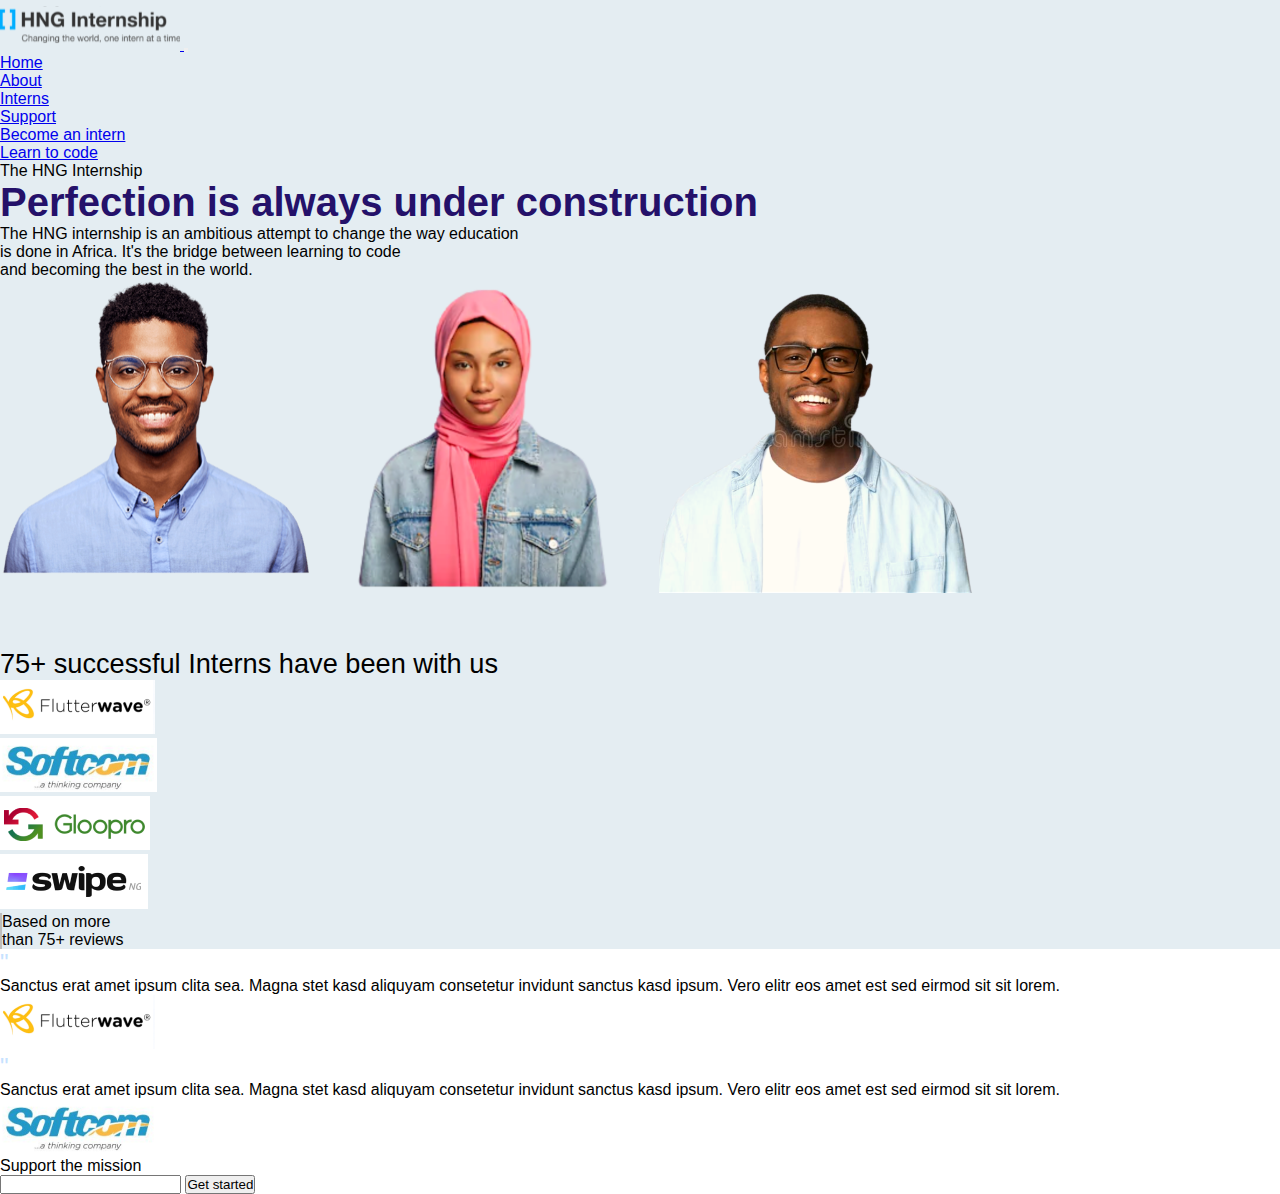
==== index.html @ bb7c301c "first commit" ====
<!DOCTYPE html>
<html lang="en">
<head>
    <meta charset="UTF-8">
    <meta name="viewport" content="width=device-width, initial-scale=1.0">
    <title>Home</title>
    <link rel="stylesheet" href="https://stackpath.bootstrapcdn.com/bootstrap/4.5.0/css/bootstrap.min.css" integrity="sha384-9aIt2nRpC12Uk9gS9baDl411NQApFmC26EwAOH8WgZl5MYYxFfc+NcPb1dKGj7Sk" crossorigin="anonymous">
    <link rel="stylesheet" href="css/style.css">
</head>
<body>
    <header class="container-fluid">
        <nav class="navbar navbar-expand-lg navbar-light ">
            <a class="navbar-brand" href="#">
                <img src="images/logo.svg" width="180" height="50" alt="hng-logo" loading="lazy">
              </a>
            <button class="navbar-toggler" type="button" data-toggle="collapse" data-target="#navbarNav" aria-controls="navbarNav" aria-expanded="false" aria-label="Toggle navigation">
              <span class="navbar-toggler-icon"></span>
            </button>
            <div class="collapse navbar-collapse" id="navbarNav">
              <ul class="navbar-nav ml-auto">
                <li class="nav-item active p-2 px-3 ">
                  <a class="nav-link font-weight-bold" href="#">Home </a>
                </li>
                <li class="nav-item p-2 px-3">
                  <a class="nav-link text-dark font-weight-bold" href="about.html">About</a>
                </li>
                <li class="nav-item p-2 px-3">
                  <a class="nav-link text-dark font-weight-bold" href="interns.html">Interns</a>
                </li>
                <li class="nav-item p-2 px-3">
                    <a class="nav-link text-dark font-weight-bold" href="support.html">Support</a>
                </li>
                <li class="nav-item p-2 px-3">
                    <a class="nav-link text-dark font-weight-bold" href="become-intern.html">Become an intern</a>
                </li>
                <li class="nav-item p-2 px-3">
                    <a class="nav-link text-dark font-weight-bold" href="#">Learn to code</a>
                </li>
                
              </ul>
            </div>
          </nav>
          <div class="w-75 text-center mx-auto mt-5 ">
            <p class="font-weight-bold">The HNG Internship</p>
            <h2 class="color-purple head-h2">Perfection is always under construction</h2>
            <p class="text-center p-2">The HNG internship is an ambitious attempt to change the way education<br> is done in Africa. It's the bridge between learning to code<br> and becoming the best in the world.</p>
          </div>
          <div class=" images d-lg-flex mx-auto w-75 d-none d-sm-none d-md-none d-lg-block">
            <img src="images/image1.svg" alt="" class=" mt-5 ">
            <img src="images/image2.svg" alt="" class=" mt-5  ">
            <img src="images/image3.svg" alt="" class=" mt-5 ">
          </div>
    </header>
    <section class="container-fluid">
      <div class="w-75 mt-5 mx-auto text-center section-1">
        <p class="p-interns">75+ successful Interns have been with us</p>
        <div class=" sponsor d-flex flex-wrap mx-auto ">
            <div class="ml-2 mx-auto mt-5">
              <img src="images/flutter2.png" alt="" class="">
            </div>
            <div class="ml-2 mx-auto mt-5">
              <img src="images/softcom2.png" alt="" >
            </div>
            <div class="ml-2 mx-auto mt-5">
              <img src="images/Gloopro.png" alt="" >
            </div>
            <div class="ml-2 mx-auto mt-5">
              <img src="images/swipe2.png" alt="">
            </div>
          
            <div class="small-div text-left  pl-3 ml-3 mx-auto mt-5">Based on more<br> than 75+ reviews</div>
        </div>
        <div class="row ">
          <div class="col-lg-4 text-left card-1 mt-5 mx-auto">
            <p class="quote">"</p>
            <p>Sanctus erat amet ipsum clita sea. Magna stet kasd aliquyam consetetur invidunt sanctus kasd ipsum. Vero elitr eos amet est sed eirmod sit sit lorem.</p>
            <img src="images/flutter2.png" alt="" class="">
            
          </div>
          <div class="col-lg-4 text-left card-1 mt-5 mx-auto">
            <p class="quote">"</p>
            <p>Sanctus erat amet ipsum clita sea. Magna stet kasd aliquyam consetetur invidunt sanctus kasd ipsum. Vero elitr eos amet est sed eirmod sit sit lorem.</p>
            <img src="images/softcom2.png" alt="" class="">
            
          </div>
        </div>
      </div>
      <div>
        <p>Support the mission</p>
        <form action="">
          <input type="text">
          <button>Get started </button>
        </form>
      </div>
    </section>





















<script src="https://code.jquery.com/jquery-3.5.1.slim.min.js" integrity="sha384-DfXdz2htPH0lsSSs5nCTpuj/zy4C+OGpamoFVy38MVBnE+IbbVYUew+OrCXaRkfj" crossorigin="anonymous"></script>
<script src="https://cdn.jsdelivr.net/npm/popper.js@1.16.0/dist/umd/popper.min.js" integrity="sha384-Q6E9RHvbIyZFJoft+2mJbHaEWldlvI9IOYy5n3zV9zzTtmI3UksdQRVvoxMfooAo" crossorigin="anonymous"></script>
<script src="https://stackpath.bootstrapcdn.com/bootstrap/4.5.0/js/bootstrap.min.js" integrity="sha384-OgVRvuATP1z7JjHLkuOU7Xw704+h835Lr+6QL9UvYjZE3Ipu6Tp75j7Bh/kR0JKI" crossorigin="anonymous"></script>
</body>
</html>
---- css/style.css ----
*{
    padding: 0;
    margin: 0;
}

body{
    font-family: 'Segoe UI', Tahoma, Geneva, Verdana, sans-serif;
}

header,
.section-1{
    background-color: #E4EDF2;
}

nav a, 
.p-2,
.small-div{
    font-size: 1rem;
}
.head-h2{
    font-size: 2.5rem;
    font-weight: 600;
}
.color-purple{
    color: #24116A;
}

.p-interns{
    font-size: 1.7rem;
    font-weight: 500;
    padding-top: 4%;
}

.sponsor{
    width: 90%;
}

.small-div{
    width: 70%;
    font-weight: 500;
    border-left: 2px solid #BDBDBD;
}

.card-1{
    background-color: #ffff;
    
}
.quote{
    font-size: x-large;
    color: #C6E2FF;
}

@media (min-width: 768px){
    .small-div{
        width: 19%;
       
    }
}
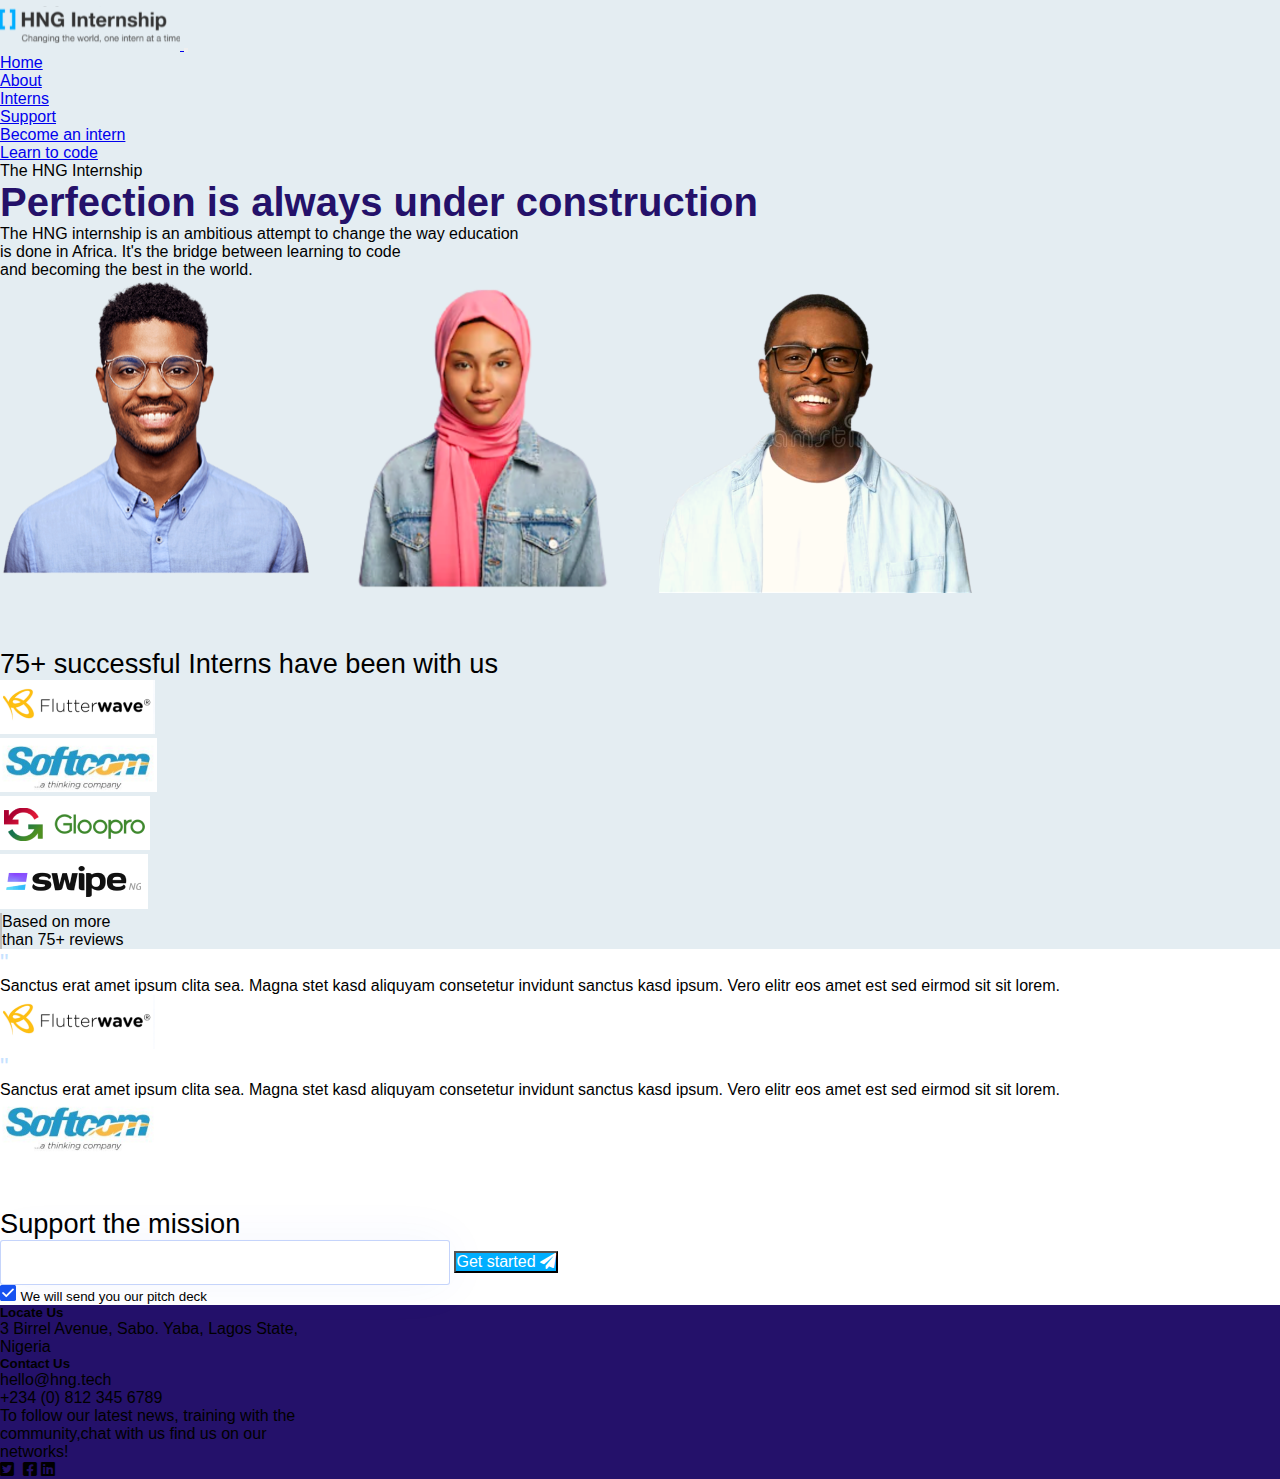
==== commit 9e7f1290: "second commit" ====
--- a/index.html
+++ b/index.html
@@ -5,6 +5,7 @@
     <meta name="viewport" content="width=device-width, initial-scale=1.0">
     <title>Home</title>
     <link rel="stylesheet" href="https://stackpath.bootstrapcdn.com/bootstrap/4.5.0/css/bootstrap.min.css" integrity="sha384-9aIt2nRpC12Uk9gS9baDl411NQApFmC26EwAOH8WgZl5MYYxFfc+NcPb1dKGj7Sk" crossorigin="anonymous">
+    <link rel="stylesheet" href="fontawesome-free-5.11.2-web/css/all.css">
     <link rel="stylesheet" href="css/style.css">
 </head>
 <body>
@@ -52,7 +53,7 @@
           </div>
     </header>
     <section class="container-fluid">
-      <div class="w-75 mt-5 mx-auto text-center section-1">
+      <div class="w-75 mt-5 mx-auto text-center section-1 ">
         <p class="p-interns">75+ successful Interns have been with us</p>
         <div class=" sponsor d-flex flex-wrap mx-auto ">
             <div class="ml-2 mx-auto mt-5">
@@ -74,25 +75,48 @@
           <div class="col-lg-4 text-left card-1 mt-5 mx-auto">
             <p class="quote">"</p>
             <p>Sanctus erat amet ipsum clita sea. Magna stet kasd aliquyam consetetur invidunt sanctus kasd ipsum. Vero elitr eos amet est sed eirmod sit sit lorem.</p>
-            <img src="images/flutter2.png" alt="" class="">
+            <img src="images/flutter2.png" alt="flutterwave-logo" class="">
             
           </div>
           <div class="col-lg-4 text-left card-1 mt-5 mx-auto">
             <p class="quote">"</p>
             <p>Sanctus erat amet ipsum clita sea. Magna stet kasd aliquyam consetetur invidunt sanctus kasd ipsum. Vero elitr eos amet est sed eirmod sit sit lorem.</p>
-            <img src="images/softcom2.png" alt="" class="">
+            <img src="images/softcom2.png" alt="softcom-logo" class="">
             
           </div>
         </div>
       </div>
-      <div>
-        <p>Support the mission</p>
+      <div class="text-center mt-5  mx-auto">
+        <p class="p-interns">Support the mission</p>
         <form action="">
-          <input type="text">
-          <button>Get started </button>
+          <input type="text" class="support-input">
+          <button class = "p-2 color-blue btn">Get started <i class="fas fa-paper-plane"></i></button><br>
         </form>
+        <div class="">
+          <img src="images/Vector.png" alt="">
+          <small>We will send you our pitch deck</small>
+        </div>
       </div>
     </section>
+    <footer class="container-fluid h-50 ">
+      <div class="w-75 text-light d-lg-flex d-md-flex mt-5 justify-content-between  mx-auto  ">
+        <div class=" mt-5 footer-div text-wrap">
+          <h5>Locate Us</h5>
+          <p>3 Birrel Avenue, Sabo. Yaba, Lagos State, Nigeria</p>
+        </div>
+        <div class=" mt-5 footer-div text-wrap">
+          <h5>Contact Us</h5>
+          <p>hello@hng.tech <br>+234 (0) 812 345 6789</p>
+        </div>
+        <div class=" mt-5 footer-div text-wrap">
+          <p>To follow our latest news, training with the community,chat with us find us on our networks!</p>
+          <i class="fab fa-twitter-square"></i>
+          <i class="fab fa-instagram-square"></i>
+          <i class="fab fa-facebook-square"></i>
+          <i class="fab fa-linkedin"></i>
+        </div>
+      </div>
+    </footer>
 
 
 
--- a/css/style.css
+++ b/css/style.css
@@ -12,6 +12,9 @@
     background-color: #E4EDF2;
 }
 
+.section-1{
+    /* height: 100vh; */
+}
 nav a, 
 .p-2,
 .small-div{
@@ -50,9 +53,33 @@
     color: #C6E2FF;
 }
 
+.support-input{
+    width: 35%;
+    height: 43px;
+    box-shadow: 0px 0px 50px rgba(22, 82, 240, 0.05);
+    border-radius: 3px;
+    border: 1px solid rgba(22, 82, 240, 0.25);
+}
+
+.color-blue{
+    background: #00AEFF;
+    color: #ffff;
+    
+}
+
+footer{
+    background: #24116A;
+}
+.footer-div{
+    width: 70%;
+}
+
 @media (min-width: 768px){
     .small-div{
         width: 19%;
        
     }
+    .footer-div{
+        width: 25%;
+    }
 } 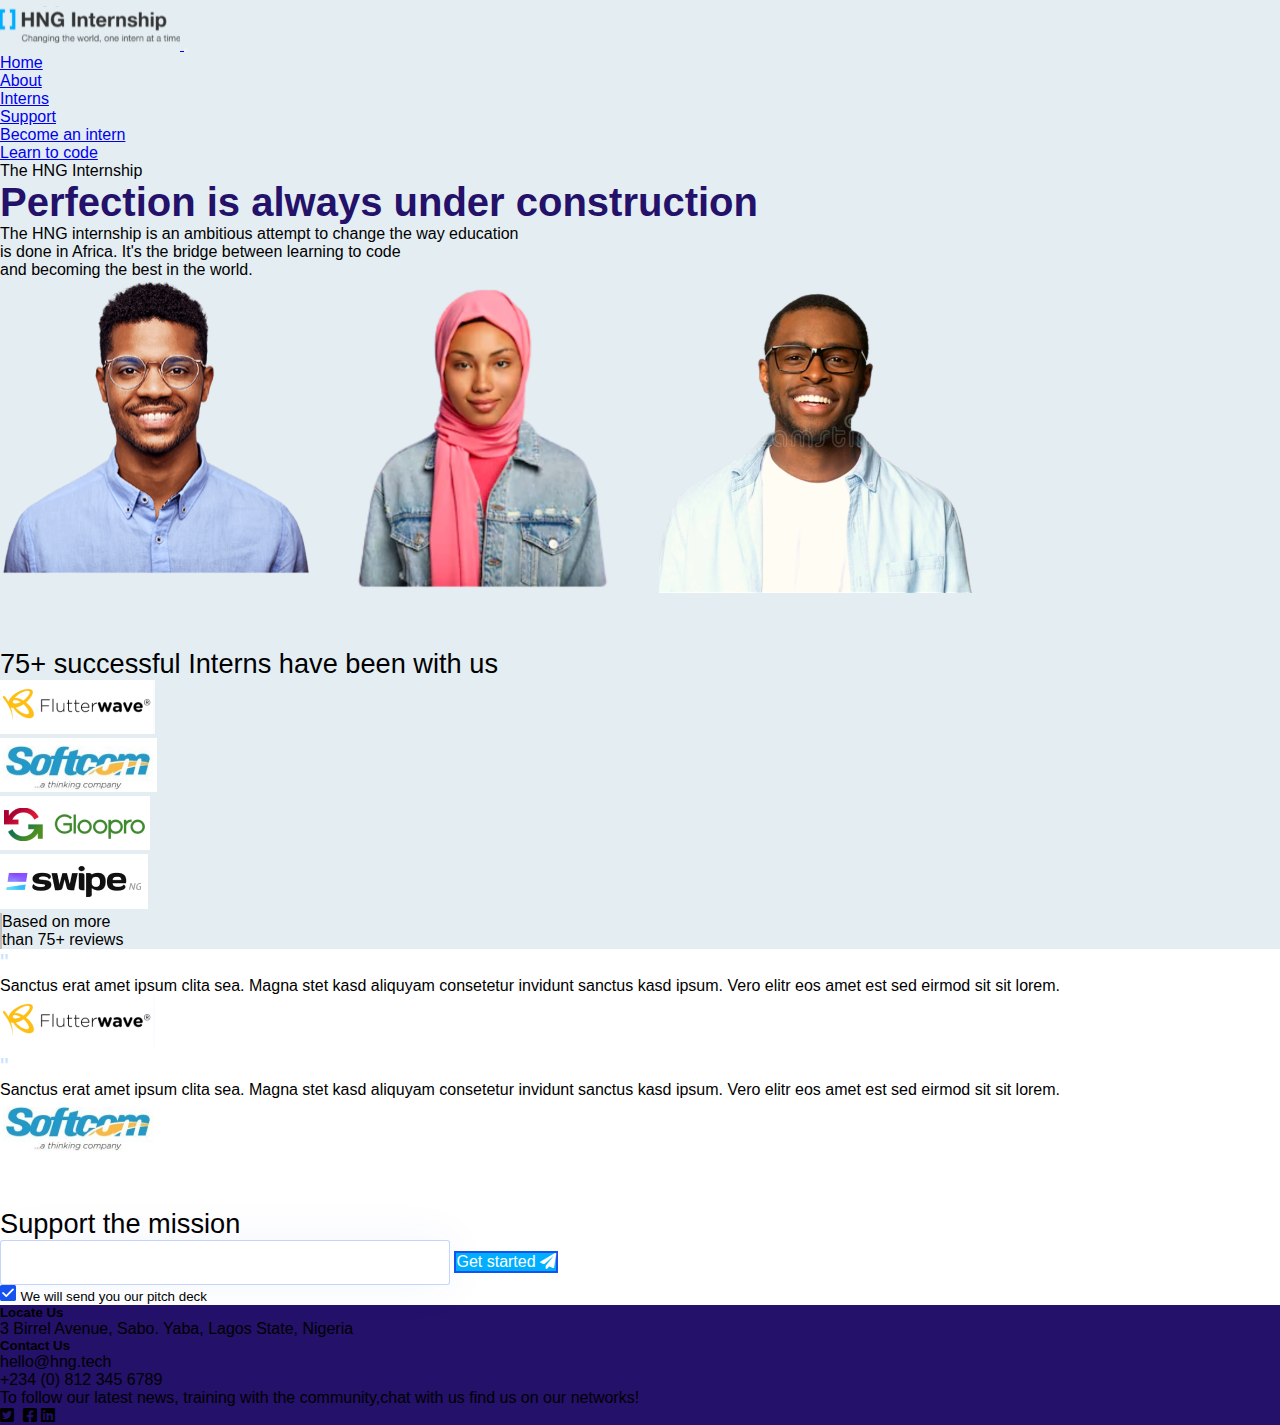
==== commit a18c0ecf: "more update" ====
--- a/index.html
+++ b/index.html
@@ -9,7 +9,7 @@
     <link rel="stylesheet" href="css/style.css">
 </head>
 <body>
-    <header class="container-fluid">
+    <header class="container-fluid index-header">
         <nav class="navbar navbar-expand-lg navbar-light ">
             <a class="navbar-brand" href="#">
                 <img src="images/logo.svg" width="180" height="50" alt="hng-logo" loading="lazy">
@@ -20,7 +20,7 @@
             <div class="collapse navbar-collapse" id="navbarNav">
               <ul class="navbar-nav ml-auto">
                 <li class="nav-item active p-2 px-3 ">
-                  <a class="nav-link font-weight-bold" href="#">Home </a>
+                  <a class="nav-link font-weight-bold" href="index.html">Home </a>
                 </li>
                 <li class="nav-item p-2 px-3">
                   <a class="nav-link text-dark font-weight-bold" href="about.html">About</a>
@@ -35,7 +35,7 @@
                     <a class="nav-link text-dark font-weight-bold" href="become-intern.html">Become an intern</a>
                 </li>
                 <li class="nav-item p-2 px-3">
-                    <a class="nav-link text-dark font-weight-bold" href="#">Learn to code</a>
+                    <a class="nav-link text-dark font-weight-bold" href="https://start.ng/">Learn to code</a>
                 </li>
                 
               </ul>
@@ -121,23 +121,6 @@
 
 
 
-
-
-
-
-
-
-
-
-
-
-
-
-
-
-
-
-
 <script src="https://code.jquery.com/jquery-3.5.1.slim.min.js" integrity="sha384-DfXdz2htPH0lsSSs5nCTpuj/zy4C+OGpamoFVy38MVBnE+IbbVYUew+OrCXaRkfj" crossorigin="anonymous"></script>
 <script src="https://cdn.jsdelivr.net/npm/popper.js@1.16.0/dist/umd/popper.min.js" integrity="sha384-Q6E9RHvbIyZFJoft+2mJbHaEWldlvI9IOYy5n3zV9zzTtmI3UksdQRVvoxMfooAo" crossorigin="anonymous"></script>
 <script src="https://stackpath.bootstrapcdn.com/bootstrap/4.5.0/js/bootstrap.min.js" integrity="sha384-OgVRvuATP1z7JjHLkuOU7Xw704+h835Lr+6QL9UvYjZE3Ipu6Tp75j7Bh/kR0JKI" crossorigin="anonymous"></script>
--- a/css/style.css
+++ b/css/style.css
@@ -7,14 +7,17 @@
     font-family: 'Segoe UI', Tahoma, Geneva, Verdana, sans-serif;
 }
 
-header,
-.section-1{
+p{
+    margin-bottom: 0rem;
+}
+.index-header,
+.section-1,
+.internship-works,
+.intern-companies
+{
     background-color: #E4EDF2;
 }
 
-.section-1{
-    /* height: 100vh; */
-}
 nav a, 
 .p-2,
 .small-div{
@@ -74,12 +77,230 @@
     width: 70%;
 }
 
+
+
+/* about style  */
+.about-header,
+.intern-head{
+    background: #E4E4F2;
+}
+.about-header{
+    border-radius: 10px;
+}
+
+.talent-div{
+    box-shadow: 0px 0px 50px rgba(0, 0, 0, 0.15);
+}
+
+.about-div p{
+    font-weight: 600;
+    font-size: 1.3rem;
+    line-height: 1.2;
+}
+
+.about-div{
+    width: 97%;
+    display: flex;
+}
+
+.intern-p1{
+    font-size: 1.3rem;
+    font-weight: 500;
+    color: #000000;
+}
+
+/* interns style */
+
+.intern-head{
+    position: relative;
+    height: 25vh;
+}
+
+.intern-text{
+    height: auto;
+    position: absolute;
+    /* left: 15%; */
+    top: 20%;
+}
+
+.intern-img1{
+    position: absolute;
+    left: 4%;
+    top: 45%;
+}
+
+.intern-img2{
+    position: absolute;
+    left: 80%;
+    top: 3%;
+}
+.intern-img3{
+    position: absolute;
+    left: 75%;
+    top: 60%;
+
+}
+
+.intern-companies{
+    width: 90%;
+    margin-top: 10%;
+}
+
+.intern-companies input{
+    border: none;
+}
+
+/*support style */
+
+.support-2, .become-1{
+    display: none;
+}
+
+.img-responsive{
+    max-width: 100%;
+    height: auto;
+    
+}
+
+.contribute{
+    height: 30vh;
+    background: #E4EDF2;
+    margin: 0 auto;
+
+}
+
+.earn{
+    font-size: 16px;
+}
+.text-purple{
+    color: #333CC1;
+}
+
+.card{
+    box-shadow: 0px 0px 50px rgba(22, 82, 240, 0.05);
+}
+.card-img{
+    width: 80px;
+    height: 80px;
+    margin: 0 auto;
+}
+
+.btn-color{
+    background-color:  #1652F0;
+    color: #fff;
+    padding: 8px;
+    border: none;
+    border-radius: 2px;
+}
+.btn{
+    border: 2px solid #1652F0 ;
+
+}
+.btn:hover{
+    background-color:  #1652F0;
+    color: #fff;
+}
+
+.sponsors{
+    background-color: #E4EDF2;
+}
+
+/* become-intern style */
+
+.h1-color{
+    color: #24116A;
+}
+
+.card-p{
+    font-size: 16px;
+}
+
+.tracks{
+    background: #FFF8F8;
+}
+
 @media (min-width: 768px){
     .small-div{
         width: 19%;
        
     }
+
+    .about-div p{
+        font-size: 1.8rem;
+        line-height: 1.5;
+    }
+
+    .intern-head{
+        height: 30vh;
+    }
+
+    .intern-img2{
+        left: 70%;
+        top: 3%;
+    }
+    .intern-img3{
+        left: 67%;
+        top: 60%;
+    
+    }
+    .intern-text{
+        left: 21%;
+        top: 30%;
+    }
+
+    .support-2, .become-1{
+        display: block;
+    }
+
     .footer-div{
-        width: 25%;
-    }
-} +        width: 60%;
+    }
+} 
+
+@media (min-width: 1024px){
+
+    .about-sub-header{
+        top: 7rem;
+        left: 4rem;
+    }
+
+    .intern-head{
+        height: 25vh;
+    }
+
+    .intern-img2{
+        left: 73%;
+        top: 3%;
+    }
+    .intern-img3{
+        left: 67%;
+        top: 60%;
+    
+    }
+
+    .intern-text{
+        left: 27%;
+        top: 40%;
+    }
+
+}
+
+@media (min-width: 1280px){
+    .intern-head{
+        height: 50vh;
+    }
+
+    .intern-img2{
+        left: 78%;
+        top: 3%;
+    }
+    .intern-img3{
+        left: 75%;
+        top: 60%;
+    
+    }
+    .intern-text{
+        left: 31%;
+        top: 40%;
+    }
+}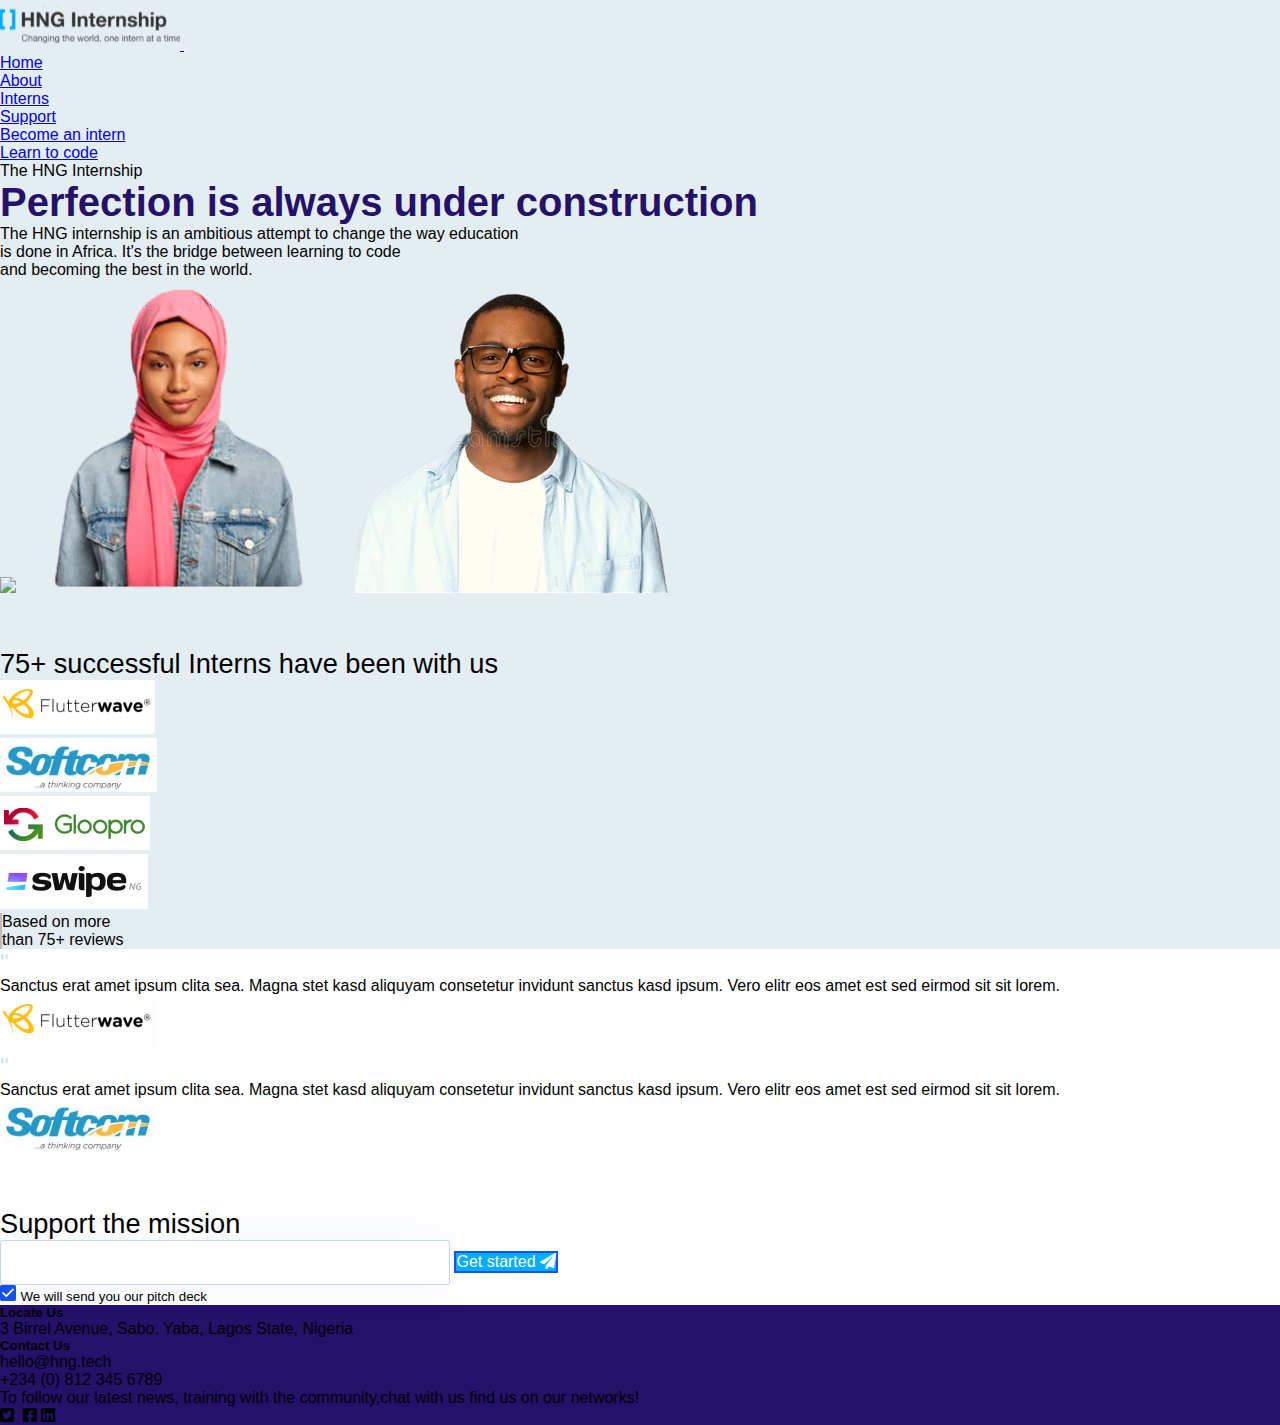
==== commit df34bf64: "compress images" ====
--- a/index.html
+++ b/index.html
@@ -47,9 +47,9 @@
             <p class="text-center p-2">The HNG internship is an ambitious attempt to change the way education<br> is done in Africa. It's the bridge between learning to code<br> and becoming the best in the world.</p>
           </div>
           <div class=" images d-lg-flex mx-auto w-75 d-none d-sm-none d-md-none d-lg-block">
-            <img src="images/image1.svg" alt="" class=" mt-5 ">
-            <img src="images/image2.svg" alt="" class=" mt-5  ">
-            <img src="images/image3.svg" alt="" class=" mt-5 ">
+            <img src="images/image1.pngalt="" class=" mt-5 ">
+            <img src="images/image2.png" alt="" class=" mt-5  ">
+            <img src="images/image3.png" alt="" class=" mt-5 ">
           </div>
     </header>
     <section class="container-fluid">
@@ -72,13 +72,13 @@
             <div class="small-div text-left  pl-3 ml-3 mx-auto mt-5">Based on more<br> than 75+ reviews</div>
         </div>
         <div class="row ">
-          <div class="col-lg-4 text-left card-1 mt-5 mx-auto">
+          <div class="col-lg-4 text-left card-1 mt-5 mx-auto mb-lg-5 mx-sm-2">
             <p class="quote">"</p>
             <p>Sanctus erat amet ipsum clita sea. Magna stet kasd aliquyam consetetur invidunt sanctus kasd ipsum. Vero elitr eos amet est sed eirmod sit sit lorem.</p>
             <img src="images/flutter2.png" alt="flutterwave-logo" class="">
             
           </div>
-          <div class="col-lg-4 text-left card-1 mt-5 mx-auto">
+          <div class="col-lg-4 text-left card-1 mt-5 mx-auto mb-lg-5">
             <p class="quote">"</p>
             <p>Sanctus erat amet ipsum clita sea. Magna stet kasd aliquyam consetetur invidunt sanctus kasd ipsum. Vero elitr eos amet est sed eirmod sit sit lorem.</p>
             <img src="images/softcom2.png" alt="softcom-logo" class="">
--- a/css/style.css
+++ b/css/style.css
@@ -150,6 +150,10 @@
     border: none;
 }
 
+.working-intern{
+    background-color: #ffff;
+}
+
 /*support style */
 
 .support-2, .become-1{
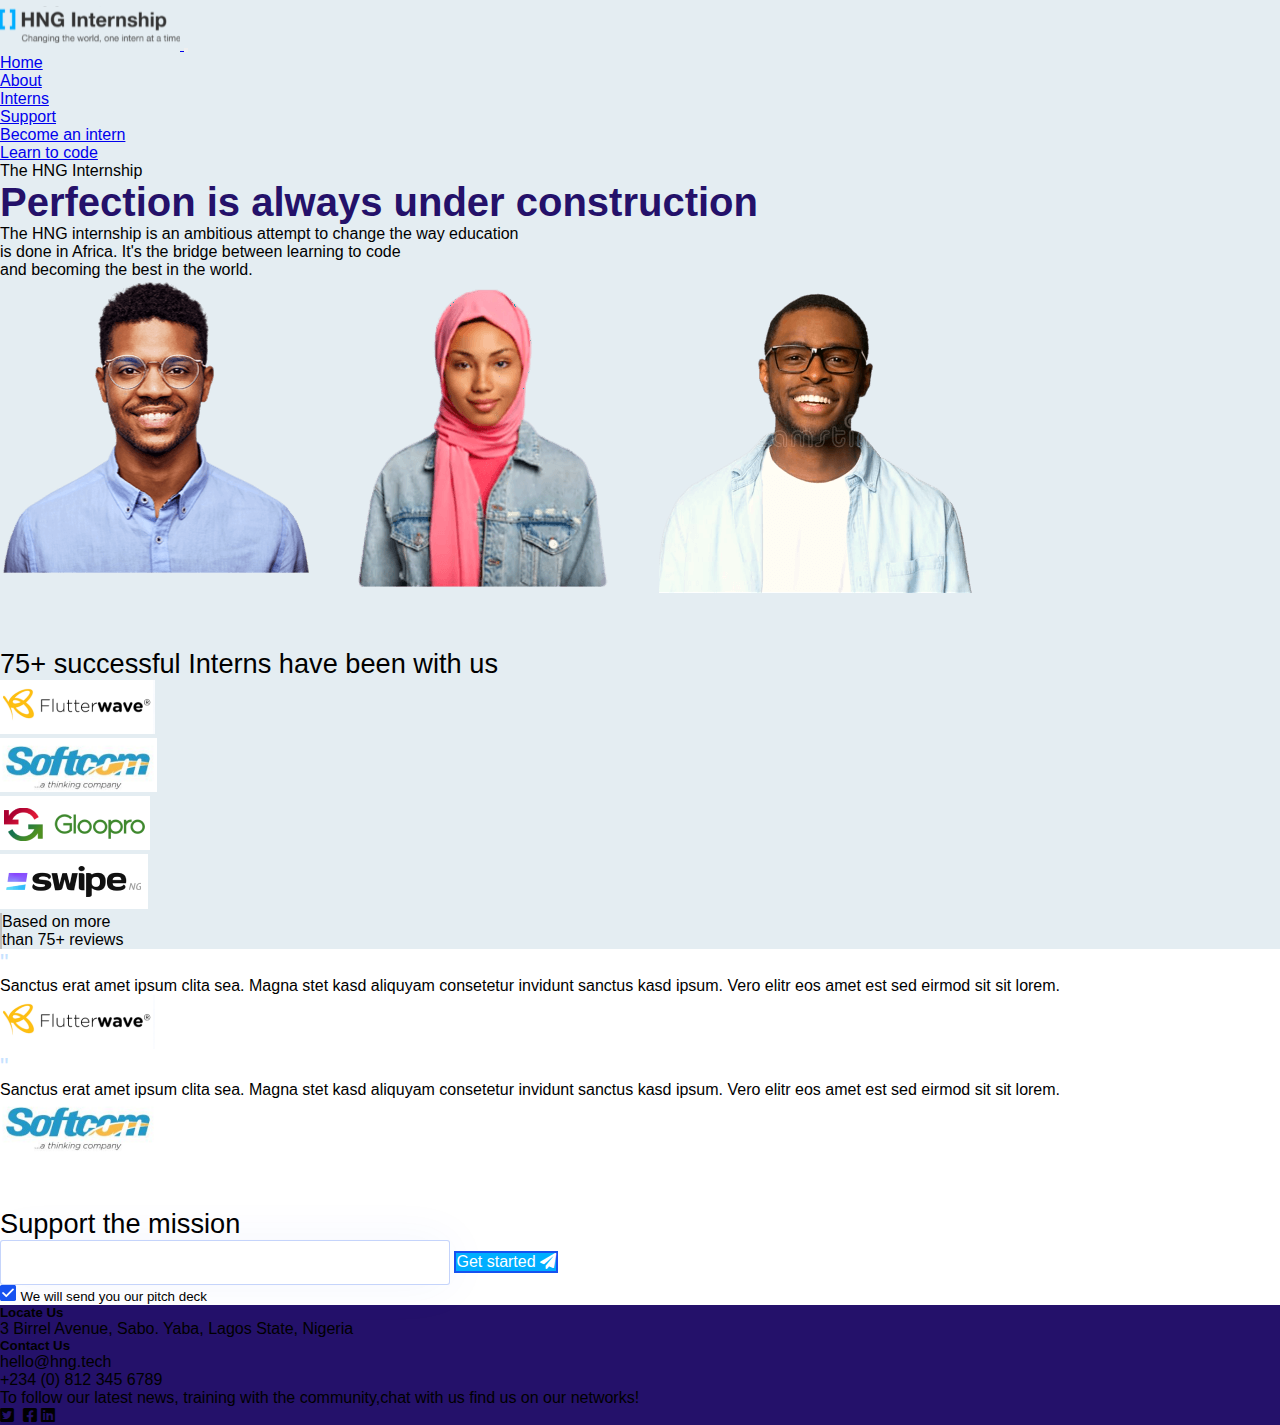
==== commit 50fbfe87: "fix image display" ====
--- a/index.html
+++ b/index.html
@@ -47,7 +47,7 @@
             <p class="text-center p-2">The HNG internship is an ambitious attempt to change the way education<br> is done in Africa. It's the bridge between learning to code<br> and becoming the best in the world.</p>
           </div>
           <div class=" images d-lg-flex mx-auto w-75 d-none d-sm-none d-md-none d-lg-block">
-            <img src="images/image1.pngalt="" class=" mt-5 ">
+            <img src="images/image1.png" alt="" class=" mt-5 ">
             <img src="images/image2.png" alt="" class=" mt-5  ">
             <img src="images/image3.png" alt="" class=" mt-5 ">
           </div>
